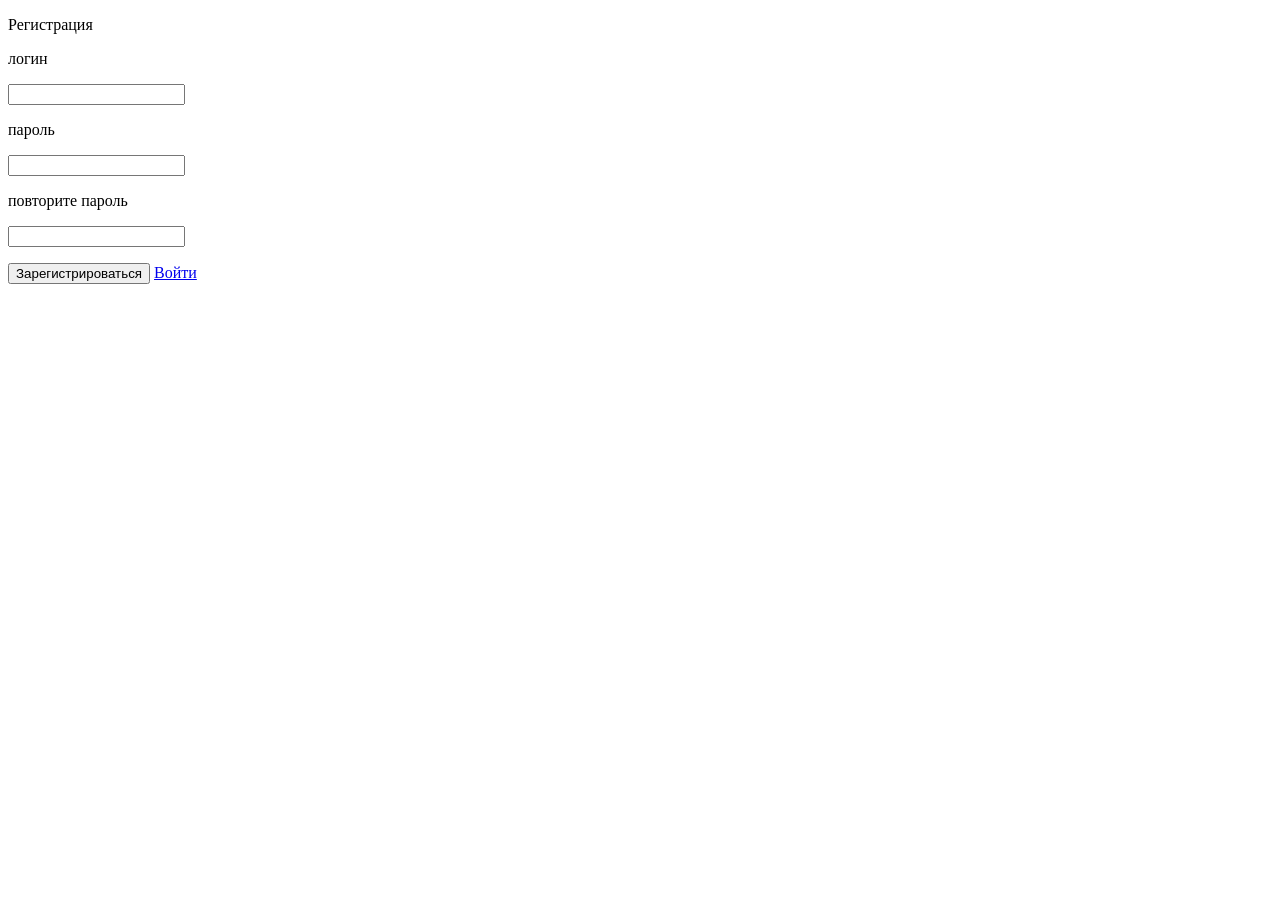
==== client/register.html @ 43d4cef6 "Add register.html for register form" ====
<!DOCTYPE html>
<html>
<head>
	<meta charset="utf-8">
	<title>Регистрация</title>
</head>
<body>
	<div class="form_style">
		<p class="entry_text_mes">Регистрация</p>
		<form id="register_form">
			<p class="labels">логин</p>
			<input type="text" name ="user_name" class="part_form"><br>
			<p class="labels">пароль</p>
			<input type="password" name="user_password" class="part_form">
			<p class="labels">повторите пароль</p>
			<input type="password" name="user_password_replay" class="part_form">
			<p></p>
			<input type="submit" name="button_submit" value="Зарегистрироваться">
			<a href="index.html" class="href_reg">Войти</a>
		</form>
		<p id="warning_message"></p>
	</div>
</body>
</html>
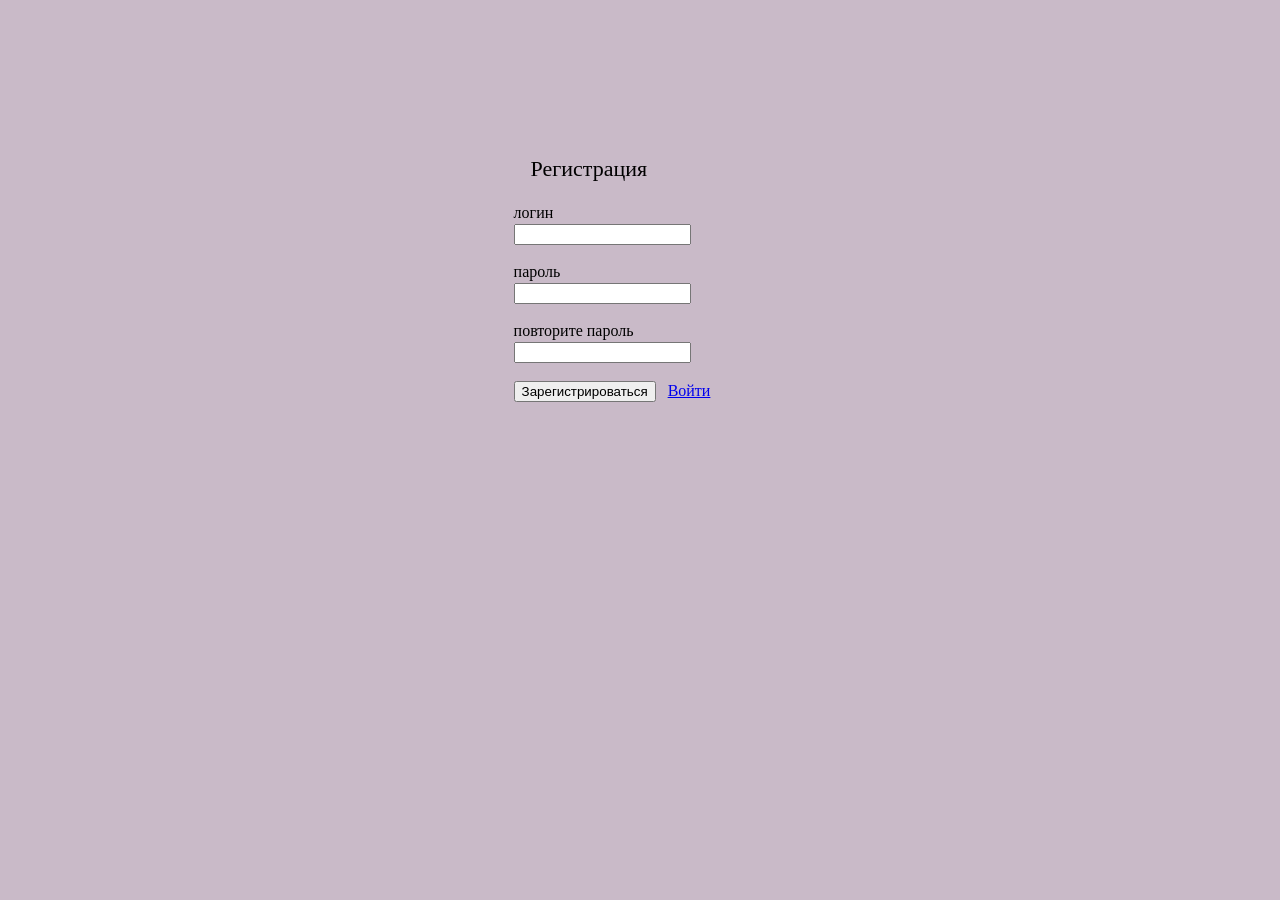
==== commit 8eecca72: "Add styles" ====
--- a/client/register.html
+++ b/client/register.html
@@ -2,6 +2,7 @@
 <html>
 <head>
 	<meta charset="utf-8">
+	<link rel="stylesheet" type="text/css" href="style.css">
 	<title>Регистрация</title>
 </head>
 <body>
--- a/client/style.css
+++ b/client/style.css
@@ -0,0 +1,32 @@
+body {
+	background-color: #c9bac8;
+}
+
+.form_style {
+	margin-left: 40%;
+	margin-right: 25%;
+	padding-top: 10%;
+}
+
+.part_form {
+	margin-bottom: 2px;
+}
+
+.entry_text_mes {
+	white-space: nowrap;
+	font-size: 22px;
+	margin-left: 17px;
+}
+
+.href_reg {
+	white-space: nowrap;
+	padding-left: 8px;
+}
+
+.labels {
+	margin-bottom: 2px;
+}
+
+#warning_message {
+	white-space: nowrap;
+}
